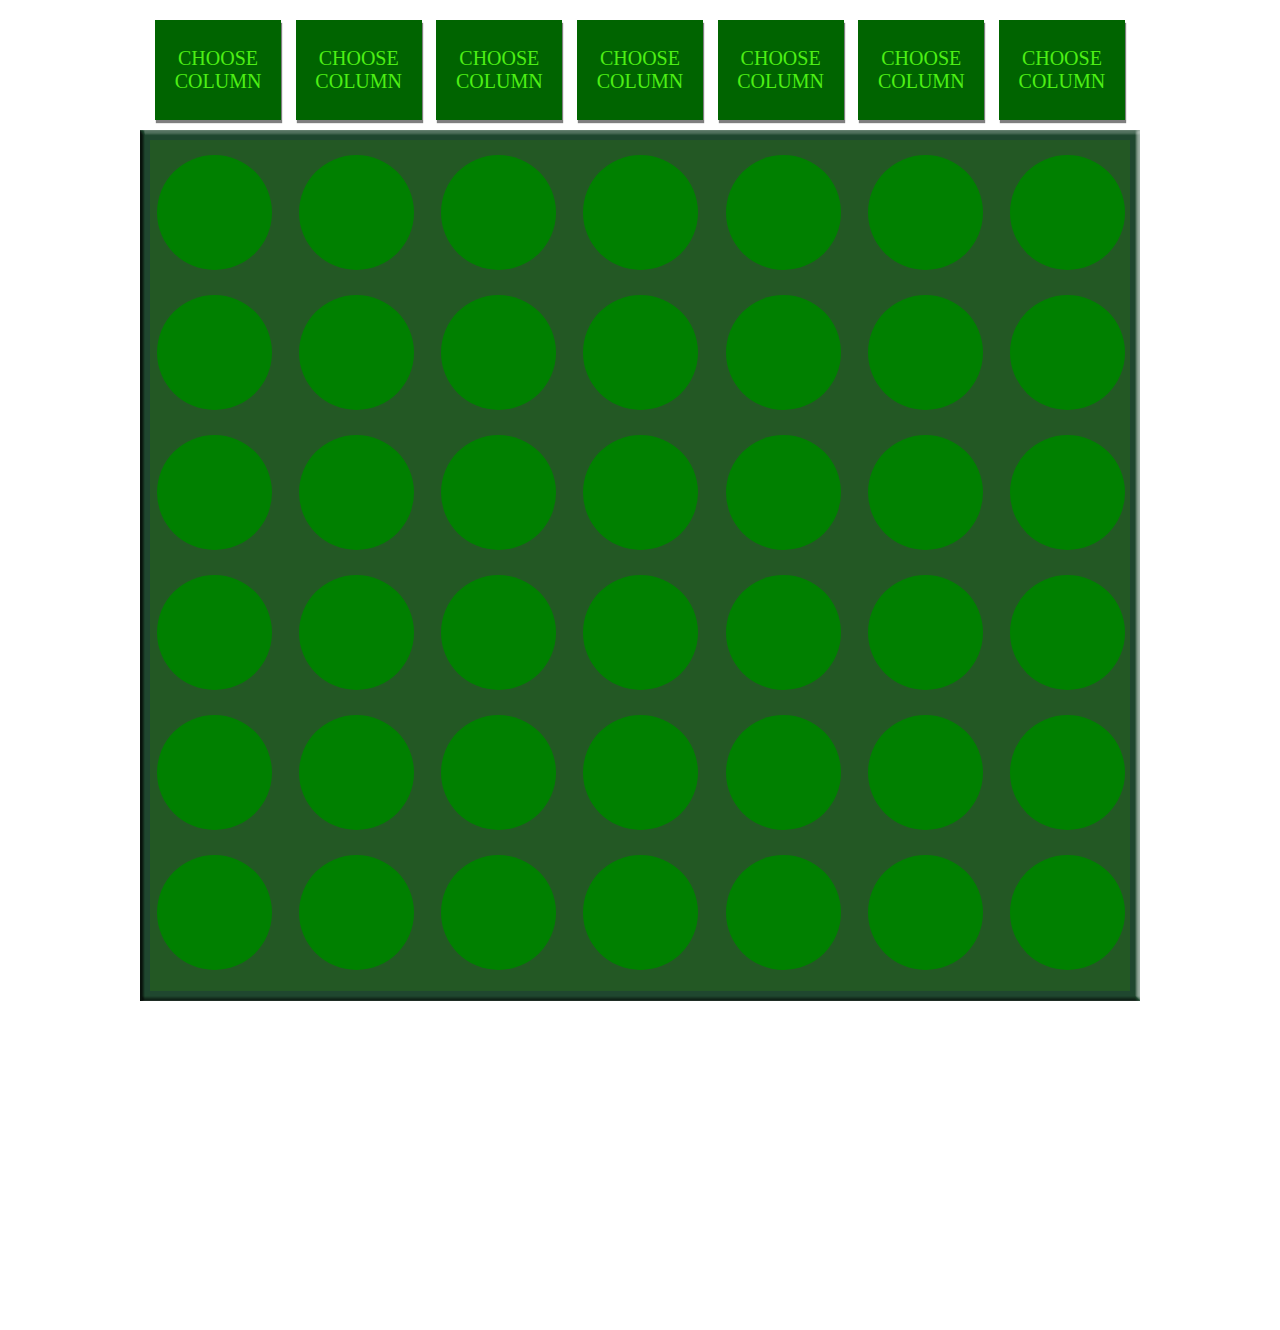
==== 4INLINE/index.html @ 5eb6bcba "The first working version" ====
<!doctype html>
<html>
	<head>
		<meta charset="utf-8">
		<meta name="viewport" content="width=device-width, initial-scale=1">
		<title>Hello world</title>
        <link rel="stylesheet" href="style.css">
	</head>
	<body>
		<script src="4inline_v0_1.js">
		</script>
        <h1 id="final_text" class="text"></h1>
	   <div class="buttons">
            <button class="button" type="button" value="1" onclick="user_button(this)">Choose column</button>
            <button class="button" type="button" value="2" onclick="user_button(this)">Choose column</button>
            <button class="button" type="button" value="3" onclick="user_button(this)">Choose column</button>
            <button class="button" type="button" value="4" onclick="user_button(this)">Choose column</button>
            <button class="button" type="button" value="5" onclick="user_button(this)">Choose column</button>
            <button class="button" type="button" value="6" onclick="user_button(this)">Choose column</button>
            <button class="button" type="button" value="7" onclick="user_button(this)">Choose column</button>
        </div>
        

        <div class="table">

            <div class="table_line" id="1_line">  
                <div class="circle" id="1_line_1coin" value="green">
                </div>
                <div class="circle" id="1_line_2coin" value="green">
                </div>
                <div class="circle" id="1_line_3coin" value="green">
                </div>
                <div class="circle" id="1_line_4coin" value="green">
                </div>
                <div class="circle" id="1_line_5coin" value="green">
                </div>
                <div class="circle" id="1_line_6coin" value="green">
                </div>
                <div class="circle" id="1_line_7coin" value="green">
                </div>
            </div>
            

            <div class="table_line" id="2_line">  
                <div class="circle" id="2_line_1coin" value="green">
                </div>
                <div class="circle" id="2_line_2coin" value="green">
                </div>
                <div class="circle" id="2_line_3coin" value="green">
                </div>
                <div class="circle" id="2_line_4coin" value="green">
                </div>
                <div class="circle" id="2_line_5coin" value="green">
                </div>
                <div class="circle" id="2_line_6coin" value="green">
                </div>
                <div class="circle" id="2_line_7coin" value="green">
                </div>
            </div>
            
            <div class="table_line" id="3_line">  
                <div class="circle" id="3_line_1coin" value="green">
                </div>
                <div class="circle" id="3_line_2coin" value="green">
                </div>
                <div class="circle" id="3_line_3coin" value="green">
                </div>
                <div class="circle" id="3_line_4coin" value="green">
                </div>
                <div class="circle" id="3_line_5coin" value="green">
                </div>
                <div class="circle" id="3_line_6coin" value="green">
                </div>
                <div class="circle" id="3_line_7coin" value="green">
                </div>
            </div>
            
            <div class="table_line" id="4_line">  
                <div class="circle" id="4_line_1coin" value="green">
                </div>
                <div class="circle" id="4_line_2coin" value="green">
                </div>
                <div class="circle" id="4_line_3coin" value="green">
                </div>
                <div class="circle" id="4_line_4coin" value="green">
                </div>
                <div class="circle" id="4_line_5coin" value="green">
                </div>
                <div class="circle" id="4_line_6coin" value="green">
                </div>
                <div class="circle" id="4_line_7coin" value="green">
                </div>
            </div>
        
            <div class="table_line" id="5_line"> 
                <div class="circle" id="5_line_1coin" value="green">
                </div>
                <div class="circle" id="5_line_2coin" value="green">
                </div>
                <div class="circle" id="5_line_3coin" value="green">
                </div>
                <div class="circle" id="5_line_4coin" value="green">
                </div>
                <div class="circle" id="5_line_5coin" value="green">
                </div>
                <div class="circle" id="5_line_6coin" value="green">
                </div>
                <div class="circle" id="5_line_7coin" value="green">
                </div>

            </div>
            
            <div class="table_line" id="6_line">  
                <div class="circle" id="6_line_1coin" value="green">
                </div>
                <div class="circle" id="6_line_2coin" value="green">
                </div>
                <div class="circle" id="6_line_3coin" value="green">
                </div>
                <div class="circle" id="6_line_4coin" value="green">
                </div>
                <div class="circle" id="6_line_5coin" value="green">
                </div>
                <div class="circle" id="6_line_6coin" value="green">
                </div>
                <div class="circle" id="6_line_7coin" value="green">
                </div>
            </div>


        </div>  <!--- /table --->

	</body>
</html>
---- 4INLINE/style.css ----
*{padding: 0;margin: 0;border: 0;}
*,*:before,*:after{-moz-box-sizing: border-box;-webkit-box-sizing: border-box;box-sizing: border-box;}
:focus,:active{outline: none;}
a:focus,a:active{outline: none;}
nav,footer,header,aside{display: block;}
html,body{height:100%;width:100%;font-size:100%;line-height:1;font-size:14px;-ms-text-size-adjust:100%;-moz-text-size-adjust:100%;-webkit-text-size-adjust:100%;}
input,button,textarea{font-family:inherit;}
input::-ms-clear{display: none;}
button{cursor: pointer;}
button::-moz-focus-inner {padding:0;border:0;}
a,a:visited{text-decoration: none;}
a:hover{text-decoration: none;}
ul li{list-style: none;}
img{vertical-align: top;}
h1,h2,h3,h4,h5,h6{font-size:inherit;font-weight: inherit;}
/*--------------------*/
body{
	padding-top: 20px;
}
.table{
	background: url('img/table.png') 0 0 no-repeat scroll;
	background-repeat: no-repeat;
	width: 1000px;
	height: 1200px;
	margin:0 auto;
	margin-top: 10px;

}

.table_line img{
	width: 12%;
	margin-right: 22px;

}
.table_line{
	display: flex;
	justify-content: space-between;
	padding-left:17px;
	padding-top: 25px;
	padding-right: 15px;
}

.buttons{
	display: flex;
	justify-content: space-between;
	width: 1000px;
	height: 100px;
	margin:0 auto;
	padding: 0 15px;
}
.button{
	width: 13%;
	box-shadow: 1px 3px 1px rgba(0,0,0,0.5);
	background-color: darkgreen;
	color: #4DEF15;
	text-transform: uppercase;
	font-size: 20px;

}
.button:hover{
	width: 13%;
	color: #56A63D;

}
.circle{
	width: 115px;
	height:115px;
	background-color: green;
	border-radius: 50%;
}
.circle_red{
	width: 115px;
	height:115px;
	background:url('img/coins_red.png');
	background-size: cover; 
}
.circle_blue{
	width: 115px;
	height:115px;
	background:url('img/coins_blue.png');
	background-size: cover;	
}
.text{
	font-size: 70px;
	text-align: center;
	color: green;
}
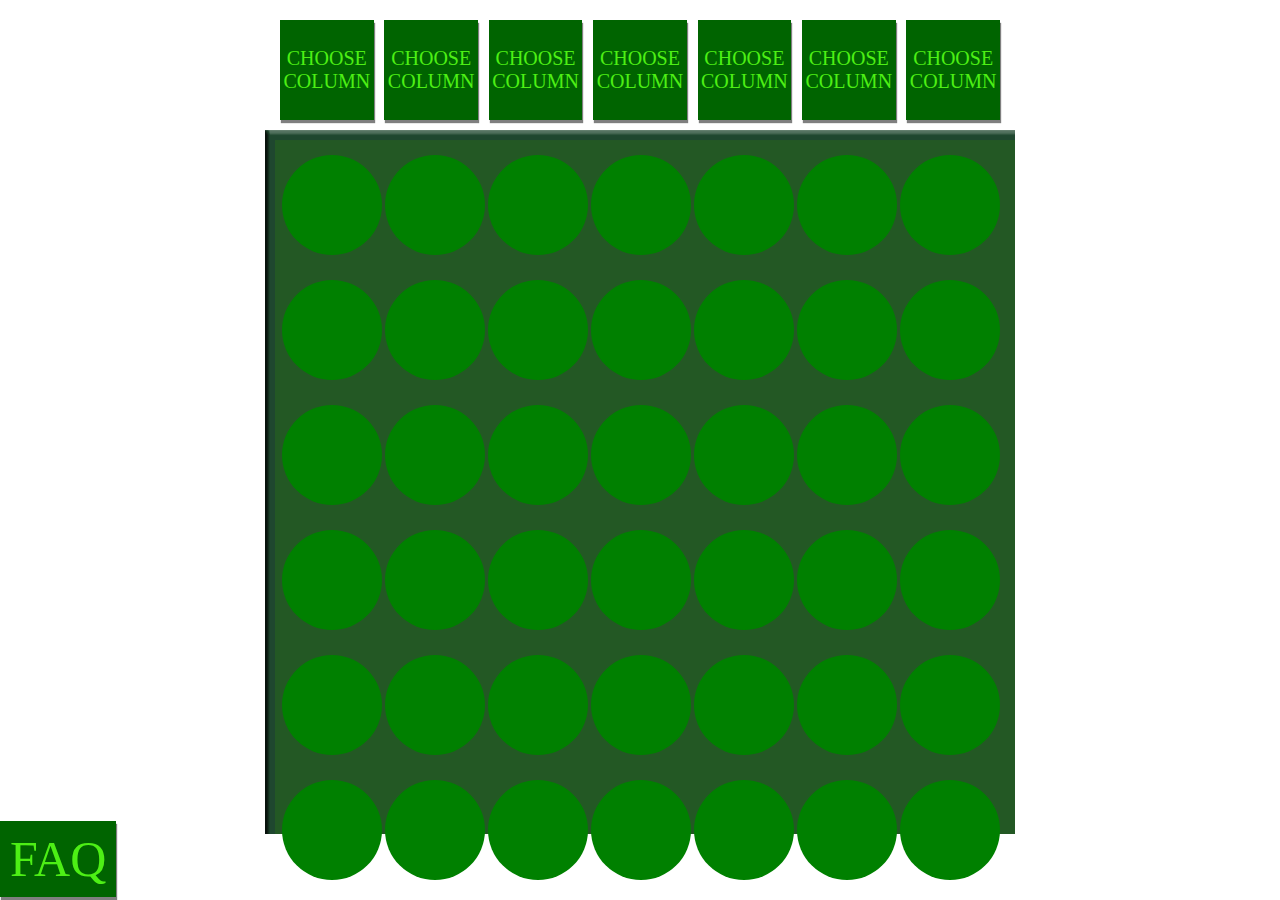
==== commit 8470408a: "+FAQ and dimensions" ====
--- a/4INLINE/index.html
+++ b/4INLINE/index.html
@@ -129,6 +129,6 @@
 
 
         </div>  <!--- /table --->
-
+        <a class="FAQ" href="FAQ.html" target="blank">FAQ</a>
 	</body>
 </html>--- a/4INLINE/style.css
+++ b/4INLINE/style.css
@@ -20,18 +20,14 @@
 .table{
 	background: url('img/table.png') 0 0 no-repeat scroll;
 	background-repeat: no-repeat;
-	width: 1000px;
-	height: 1200px;
+	width: 45%;
+	height: 80%;
 	margin:0 auto;
 	margin-top: 10px;
+	min-width: 750px;
 
 }
 
-.table_line img{
-	width: 12%;
-	margin-right: 22px;
-
-}
 .table_line{
 	display: flex;
 	justify-content: space-between;
@@ -43,10 +39,11 @@
 .buttons{
 	display: flex;
 	justify-content: space-between;
-	width: 1000px;
+	width: 45%;
 	height: 100px;
 	margin:0 auto;
 	padding: 0 15px;
+	min-width: 750px;
 }
 .button{
 	width: 13%;
@@ -63,20 +60,20 @@
 
 }
 .circle{
-	width: 115px;
-	height:115px;
+	width: 100px;
+	height:100px;
 	background-color: green;
 	border-radius: 50%;
 }
 .circle_red{
-	width: 115px;
-	height:115px;
+	width: 100px;
+	height:100px;
 	background:url('img/coins_red.png');
 	background-size: cover; 
 }
 .circle_blue{
-	width: 115px;
-	height:115px;
+	width: 100px;
+	height:100px;
 	background:url('img/coins_blue.png');
 	background-size: cover;	
 }
@@ -84,4 +81,15 @@
 	font-size: 70px;
 	text-align: center;
 	color: green;
+}
+.FAQ{
+	font-size: 50px;
+	color: #4DEF15;
+	background-color: darkgreen;
+	width: 130px;
+	box-shadow: 1px 3px 1px rgba(0,0,0,0.5);
+	padding:10px;
+}
+.FAQ:hover{
+	color: #56A63D;
 }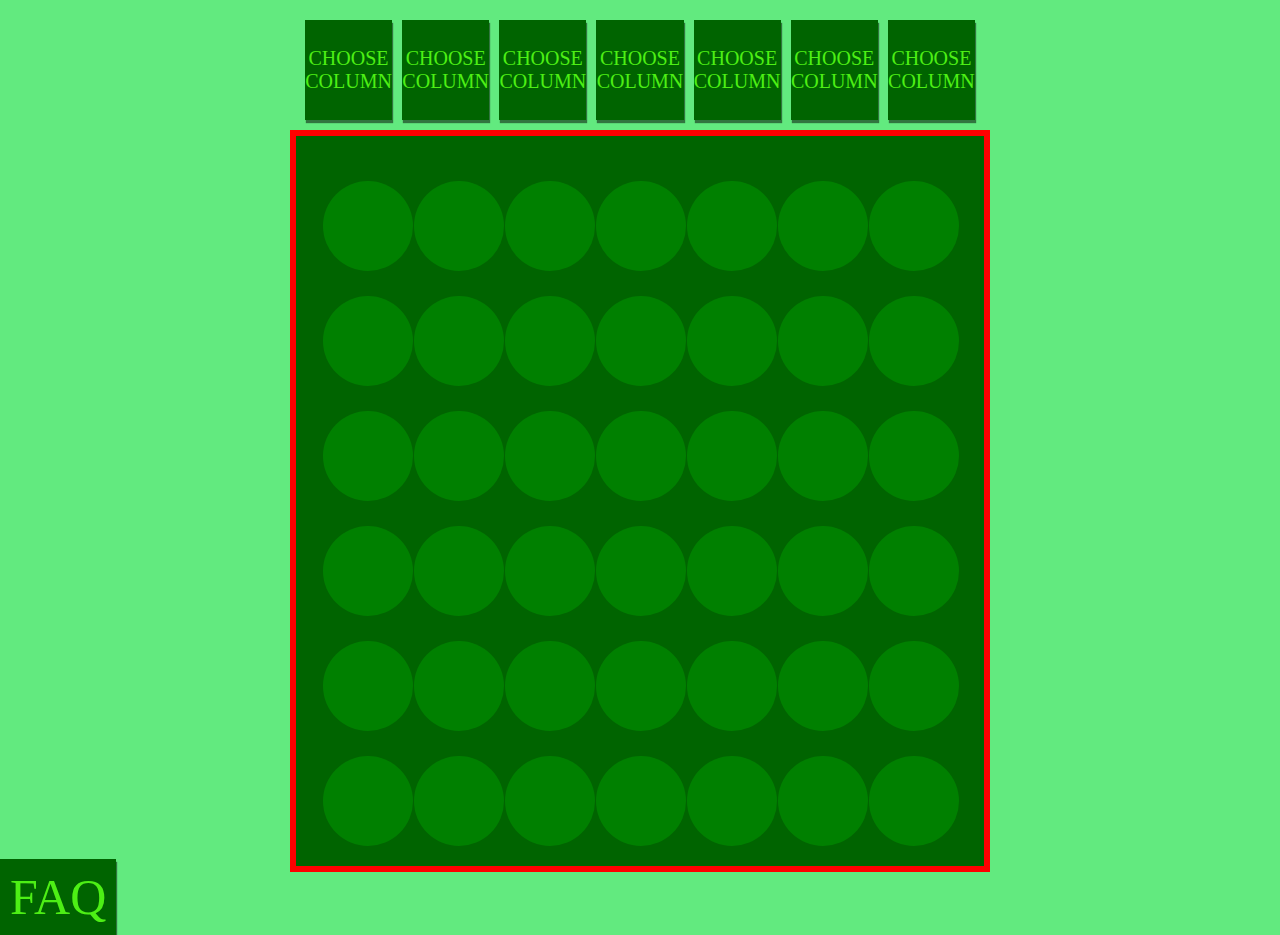
==== commit 6bc6e274: "BigCodeUpdate" ====
--- a/4INLINE/index.html
+++ b/4INLINE/index.html
@@ -7,21 +7,20 @@
         <link rel="stylesheet" href="style.css">
 	</head>
 	<body>
-		<script src="4inline_v0_1.js">
-		</script>
+	<script src="4inline_v0_2.js">
+	</script>
         <h1 id="final_text" class="text"></h1>
 	   <div class="buttons">
-            <button class="button" type="button" value="1" onclick="user_button(this)">Choose column</button>
-            <button class="button" type="button" value="2" onclick="user_button(this)">Choose column</button>
-            <button class="button" type="button" value="3" onclick="user_button(this)">Choose column</button>
-            <button class="button" type="button" value="4" onclick="user_button(this)">Choose column</button>
-            <button class="button" type="button" value="5" onclick="user_button(this)">Choose column</button>
-            <button class="button" type="button" value="6" onclick="user_button(this)">Choose column</button>
-            <button class="button" type="button" value="7" onclick="user_button(this)">Choose column</button>
+            <button class="button" type="button" value="1" onclick="clickOnButton(this)">Choose column</button>
+            <button class="button" type="button" value="2" onclick="clickOnButton(this)">Choose column</button>
+            <button class="button" type="button" value="3" onclick="clickOnButton(this)">Choose column</button>
+            <button class="button" type="button" value="4" onclick="clickOnButton(this)">Choose column</button>
+            <button class="button" type="button" value="5" onclick="clickOnButton(this)">Choose column</button>
+            <button class="button" type="button" value="6" onclick="clickOnButton(this)">Choose column</button>
+            <button class="button" type="button" value="7" onclick="clickOnButton(this)">Choose column</button>
         </div>
         
-
-        <div class="table">
+        <div class="table" id="table">
 
             <div class="table_line" id="1_line">  
                 <div class="circle" id="1_line_1coin" value="green">
--- a/4INLINE/style.css
+++ b/4INLINE/style.css
@@ -16,16 +16,20 @@
 /*--------------------*/
 body{
 	padding-top: 20px;
+	background-color: #62EA7F;
 }
 .table{
-	background: url('img/table.png') 0 0 no-repeat scroll;
+	padding:20px 10px;
+	background:darkgreen;
 	background-repeat: no-repeat;
 	width: 45%;
-	height: 80%;
+	height: auto;
 	margin:0 auto;
 	margin-top: 10px;
-	min-width: 750px;
-
+	min-width: 700px;
+	border-style:solid;
+	border-color:red;
+	border-width: 6px;
 }
 
 .table_line{
@@ -43,7 +47,7 @@
 	height: 100px;
 	margin:0 auto;
 	padding: 0 15px;
-	min-width: 750px;
+	min-width: 700px;
 }
 .button{
 	width: 13%;
@@ -60,27 +64,27 @@
 
 }
 .circle{
-	width: 100px;
-	height:100px;
+	width: 90px;
+	height:90px;
 	background-color: green;
 	border-radius: 50%;
 }
 .circle_red{
-	width: 100px;
-	height:100px;
+	width: 90px;
+	height:90px;
 	background:url('img/coins_red.png');
 	background-size: cover; 
 }
 .circle_blue{
-	width: 100px;
-	height:100px;
+	width: 90px;
+	height:90px;
 	background:url('img/coins_blue.png');
 	background-size: cover;	
 }
 .text{
 	font-size: 70px;
 	text-align: center;
-	color: green;
+	color: #094F18;
 }
 .FAQ{
 	font-size: 50px;
@@ -92,4 +96,21 @@
 }
 .FAQ:hover{
 	color: #56A63D;
+}
+@media (max-height: 890px){
+	.table{
+	height: 510px;
+	}
+	.circle{
+		width: 55px;
+		height:55px;
+	}
+	.circle_red{
+		width: 55px;
+		height:55px;
+	}
+	.circle_blue{
+		width: 55px;
+		height:55px;
+	}
 }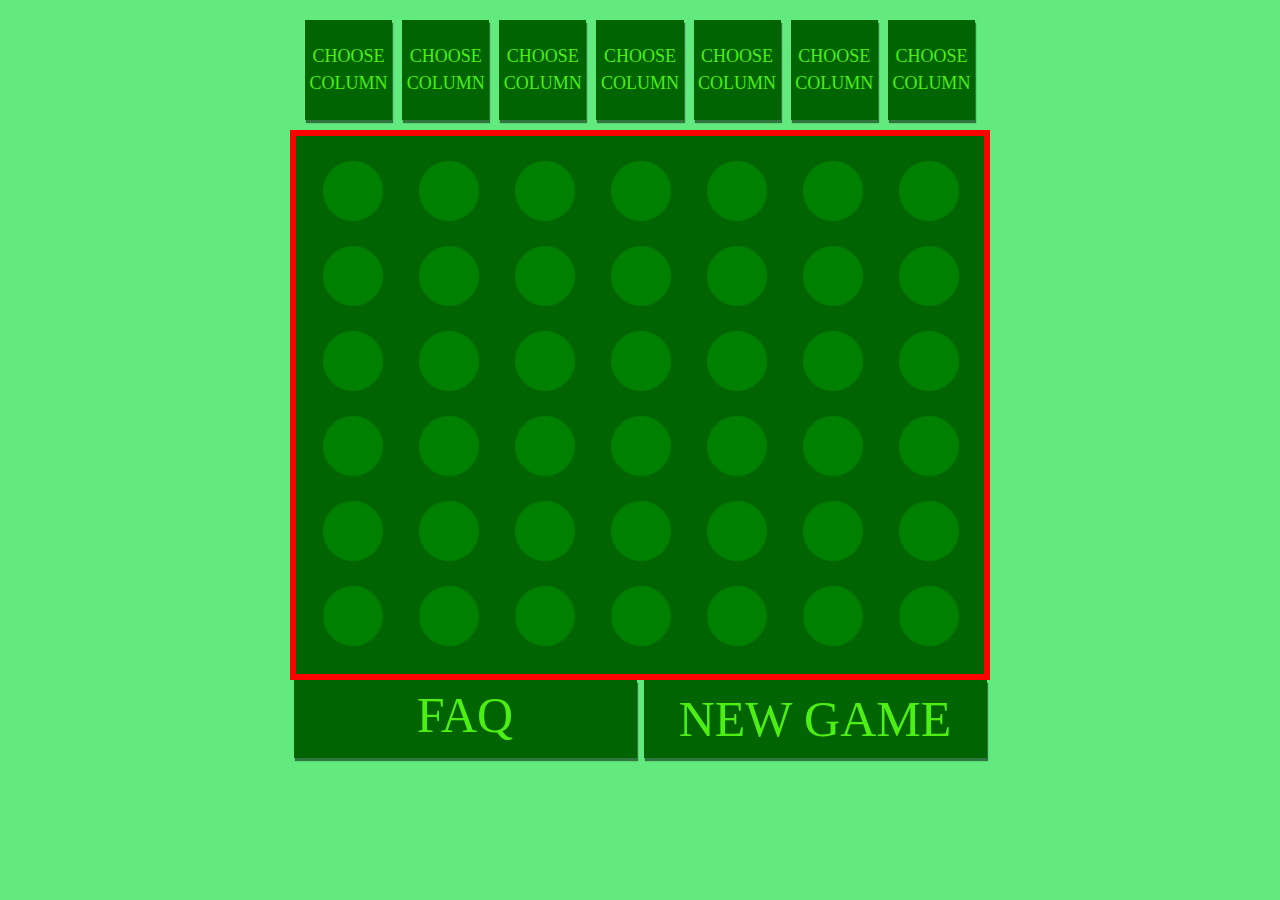
==== commit 6e9f62cd: "Version 1.0" ====
--- a/4INLINE/index.html
+++ b/4INLINE/index.html
@@ -7,127 +7,130 @@
         <link rel="stylesheet" href="style.css">
 	</head>
 	<body>
-	<script src="4inline_v0_2.js">
+	<script src="4inline_v1_0.js">
 	</script>
+    <div class="middle">
         <h1 id="final_text" class="text"></h1>
-	   <div class="buttons">
-            <button class="button" type="button" value="1" onclick="clickOnButton(this)">Choose column</button>
-            <button class="button" type="button" value="2" onclick="clickOnButton(this)">Choose column</button>
-            <button class="button" type="button" value="3" onclick="clickOnButton(this)">Choose column</button>
-            <button class="button" type="button" value="4" onclick="clickOnButton(this)">Choose column</button>
-            <button class="button" type="button" value="5" onclick="clickOnButton(this)">Choose column</button>
-            <button class="button" type="button" value="6" onclick="clickOnButton(this)">Choose column</button>
-            <button class="button" type="button" value="7" onclick="clickOnButton(this)">Choose column</button>
+        <div class="buttons" id="buttons">
+            <button id="button1" class="button" type="button" value="1" onclick="clickOnButton(this)">Choose column</button>
+            <button id="button2" class="button" type="button" value="2" onclick="clickOnButton(this)">Choose column</button>
+            <button id="button3" class="button" type="button" value="3" onclick="clickOnButton(this)">Choose column</button>
+            <button id="button4" class="button" type="button" value="4" onclick="clickOnButton(this)">Choose column</button>
+            <button id="button5" class="button" type="button" value="5" onclick="clickOnButton(this)">Choose column</button>
+            <button id="button6" class="button" type="button" value="6" onclick="clickOnButton(this)">Choose column</button>
+            <button id="button7" class="button" type="button" value="7" onclick="clickOnButton(this)">Choose column</button>
         </div>
         
         <div class="table" id="table">
 
-            <div class="table_line" id="1_line">  
-                <div class="circle" id="1_line_1coin" value="green">
+            <div class="table_line" id="1Line">  
+                <div class="circle" id="1Line1Cell" value="green">
                 </div>
-                <div class="circle" id="1_line_2coin" value="green">
+                <div class="circle" id="1Line2Cell" value="green">
                 </div>
-                <div class="circle" id="1_line_3coin" value="green">
+                <div class="circle" id="1Line3Cell" value="green">
                 </div>
-                <div class="circle" id="1_line_4coin" value="green">
+                <div class="circle" id="1Line4Cell" value="green">
                 </div>
-                <div class="circle" id="1_line_5coin" value="green">
+                <div class="circle" id="1Line5Cell" value="green">
                 </div>
-                <div class="circle" id="1_line_6coin" value="green">
+                <div class="circle" id="1Line6Cell" value="green">
                 </div>
-                <div class="circle" id="1_line_7coin" value="green">
+                <div class="circle" id="1Line7Cell" value="green">
                 </div>
             </div>
             
 
-            <div class="table_line" id="2_line">  
-                <div class="circle" id="2_line_1coin" value="green">
+            <div class="table_line" id="2Line">  
+                <div class="circle" id="2Line1Cell" value="green">
                 </div>
-                <div class="circle" id="2_line_2coin" value="green">
+                <div class="circle" id="2Line2Cell" value="green">
                 </div>
-                <div class="circle" id="2_line_3coin" value="green">
+                <div class="circle" id="2Line3Cell" value="green">
                 </div>
-                <div class="circle" id="2_line_4coin" value="green">
+                <div class="circle" id="2Line4Cell" value="green">
                 </div>
-                <div class="circle" id="2_line_5coin" value="green">
+                <div class="circle" id="2Line5Cell" value="green">
                 </div>
-                <div class="circle" id="2_line_6coin" value="green">
+                <div class="circle" id="2Line6Cell" value="green">
                 </div>
-                <div class="circle" id="2_line_7coin" value="green">
+                <div class="circle" id="2Line7Cell" value="green">
                 </div>
             </div>
             
-            <div class="table_line" id="3_line">  
-                <div class="circle" id="3_line_1coin" value="green">
+            <div class="table_line" id="3Line">  
+                <div class="circle" id="3Line1Cell" value="green">
                 </div>
-                <div class="circle" id="3_line_2coin" value="green">
+                <div class="circle" id="3Line2Cell" value="green">
                 </div>
-                <div class="circle" id="3_line_3coin" value="green">
+                <div class="circle" id="3Line3Cell" value="green">
                 </div>
-                <div class="circle" id="3_line_4coin" value="green">
+                <div class="circle" id="3Line4Cell" value="green">
                 </div>
-                <div class="circle" id="3_line_5coin" value="green">
+                <div class="circle" id="3Line5Cell" value="green">
                 </div>
-                <div class="circle" id="3_line_6coin" value="green">
+                <div class="circle" id="3Line6Cell" value="green">
                 </div>
-                <div class="circle" id="3_line_7coin" value="green">
+                <div class="circle" id="3Line7Cell" value="green">
                 </div>
             </div>
             
-            <div class="table_line" id="4_line">  
-                <div class="circle" id="4_line_1coin" value="green">
+            <div class="table_line" id="4Line">  
+                <div class="circle" id="4Line1Cell" value="green">
                 </div>
-                <div class="circle" id="4_line_2coin" value="green">
+                <div class="circle" id="4Line2Cell" value="green">
                 </div>
-                <div class="circle" id="4_line_3coin" value="green">
+                <div class="circle" id="4Line3Cell" value="green">
                 </div>
-                <div class="circle" id="4_line_4coin" value="green">
+                <div class="circle" id="4Line4Cell" value="green">
                 </div>
-                <div class="circle" id="4_line_5coin" value="green">
+                <div class="circle" id="4Line5Cell" value="green">
                 </div>
-                <div class="circle" id="4_line_6coin" value="green">
+                <div class="circle" id="4Line6Cell" value="green">
                 </div>
-                <div class="circle" id="4_line_7coin" value="green">
+                <div class="circle" id="4Line7Cell" value="green">
                 </div>
             </div>
         
-            <div class="table_line" id="5_line"> 
-                <div class="circle" id="5_line_1coin" value="green">
+            <div class="table_line" id="5Line"> 
+                <div class="circle" id="5Line1Cell" value="green">
                 </div>
-                <div class="circle" id="5_line_2coin" value="green">
+                <div class="circle" id="5Line2Cell" value="green">
                 </div>
-                <div class="circle" id="5_line_3coin" value="green">
+                <div class="circle" id="5Line3Cell" value="green">
                 </div>
-                <div class="circle" id="5_line_4coin" value="green">
+                <div class="circle" id="5Line4Cell" value="green">
                 </div>
-                <div class="circle" id="5_line_5coin" value="green">
+                <div class="circle" id="5Line5Cell" value="green">
                 </div>
-                <div class="circle" id="5_line_6coin" value="green">
+                <div class="circle" id="5Line6Cell" value="green">
                 </div>
-                <div class="circle" id="5_line_7coin" value="green">
+                <div class="circle" id="5Line7Cell" value="green">
                 </div>
 
             </div>
             
-            <div class="table_line" id="6_line">  
-                <div class="circle" id="6_line_1coin" value="green">
+            <div class="table_line" id="6Line">  
+                <div class="circle" id="6Line1Cell" value="green">
                 </div>
-                <div class="circle" id="6_line_2coin" value="green">
+                <div class="circle" id="6Line2Cell" value="green">
                 </div>
-                <div class="circle" id="6_line_3coin" value="green">
+                <div class="circle" id="6Line3Cell" value="green">
                 </div>
-                <div class="circle" id="6_line_4coin" value="green">
+                <div class="circle" id="6Line4Cell" value="green">
                 </div>
-                <div class="circle" id="6_line_5coin" value="green">
+                <div class="circle" id="6Line5Cell" value="green">
                 </div>
-                <div class="circle" id="6_line_6coin" value="green">
+                <div class="circle" id="6Line6Cell" value="green">
                 </div>
-                <div class="circle" id="6_line_7coin" value="green">
+                <div class="circle" id="6Line7Cell" value="green">
                 </div>
             </div>
-
-
         </div>  <!--- /table --->
-        <a class="FAQ" href="FAQ.html" target="blank">FAQ</a>
+        <div class="additionalButton">
+            <div class="FAQButton"><a class="FAQ" href="FAQ.html" target="blank">FAQ</a></div>
+            <div class="resetButton"><button class="reset" onclick="reset()">NEW GAME</button></div>
+        </div>
+    </div>
 	</body>
 </html>--- a/4INLINE/style.css
+++ b/4INLINE/style.css
@@ -18,18 +18,21 @@
 	padding-top: 20px;
 	background-color: #62EA7F;
 }
+.middle{
+	width: 700px;
+	margin: 0 auto;
+}
 .table{
 	padding:20px 10px;
 	background:darkgreen;
 	background-repeat: no-repeat;
-	width: 45%;
-	height: auto;
 	margin:0 auto;
 	margin-top: 10px;
-	min-width: 700px;
 	border-style:solid;
 	border-color:red;
 	border-width: 6px;
+	height: 700px;
+	width: 100%;
 }
 
 .table_line{
@@ -43,11 +46,9 @@
 .buttons{
 	display: flex;
 	justify-content: space-between;
-	width: 45%;
 	height: 100px;
 	margin:0 auto;
 	padding: 0 15px;
-	min-width: 700px;
 }
 .button{
 	width: 13%;
@@ -56,7 +57,7 @@
 	color: #4DEF15;
 	text-transform: uppercase;
 	font-size: 20px;
-
+	line-height: 1.5;
 }
 .button:hover{
 	width: 13%;
@@ -64,20 +65,20 @@
 
 }
 .circle{
-	width: 90px;
-	height:90px;
+	width: 80px;
+	height:80px;
 	background-color: green;
 	border-radius: 50%;
 }
 .circle_red{
-	width: 90px;
-	height:90px;
+	width: 80px;
+	height:80px;
 	background:url('img/coins_red.png');
 	background-size: cover; 
 }
 .circle_blue{
-	width: 90px;
-	height:90px;
+	width: 80px;
+	height:80px;
 	background:url('img/coins_blue.png');
 	background-size: cover;	
 }
@@ -86,31 +87,106 @@
 	text-align: center;
 	color: #094F18;
 }
-.FAQ{
-	font-size: 50px;
-	color: #4DEF15;
+.additionalButton{
+	width: 100%;
+	margin: 0 auto;
+	display: flex;
+}
+.FAQButton{
+	text-align: center;
+	margin: 0 auto;
 	background-color: darkgreen;
-	width: 130px;
+	width: 49%;
 	box-shadow: 1px 3px 1px rgba(0,0,0,0.5);
 	padding:10px;
+}
+.FAQ{
+	width: 100%;
+	color: #4DEF15;
+	font-size: 50px;
 }
 .FAQ:hover{
 	color: #56A63D;
 }
-@media (max-height: 890px){
+.resetButton{
+	margin: 0 auto;
+	background-color: darkgreen;
+	width: 49%;
+	box-shadow: 1px 3px 1px rgba(0,0,0,0.5);
+	padding:10px;
+}
+.reset{
+	width: 100%;
+	color: #4DEF15;
+	font-size: 50px;
+	background-color: darkgreen;
+}
+@media (max-height: 900px){
+	.text{
+		font-size: 48px;
+	}
+	.middle{
+		height: 600px;
+	}
 	.table{
-	height: 510px;
+		padding-top: 0px;
+		height: 550px;
 	}
 	.circle{
-		width: 55px;
-		height:55px;
+		width: 60px;
+		height:60px;
 	}
 	.circle_red{
-		width: 55px;
-		height:55px;
+		width: 60px;
+		height:60px;
 	}
 	.circle_blue{
-		width: 55px;
-		height:55px;
+		width: 60px;
+		height:60px;
+	}
+	.button{
+		font-size: 18px;
+		line-height: 1.5;
+	}
+}
+@media(max-height: 715px){
+	.text{
+		font-size: 40px;
+	}
+	.middle{
+		height: 500px;
+		width: 550px;
+	}
+	.table{
+		padding-top: 0px;
+		height: 450px;
+	}
+	.circle{
+		width: 44px;
+		height:44px;
+	}
+	.circle_red{
+		width: 44px;
+		height:44px;
+	}
+	.circle_blue{
+		width: 44px;
+		height:44px;
+	}
+	.button{
+		font-size: 14px;
+		line-height: 1.5;
+	}
+	.FAQButton{
+		height: 50px;
+	}
+	.FAQ{
+		font-size: 30px;
+	}
+	.resetButton{
+		height: 50px;
+	}
+	.reset{
+		font-size: 30px;
 	}
 }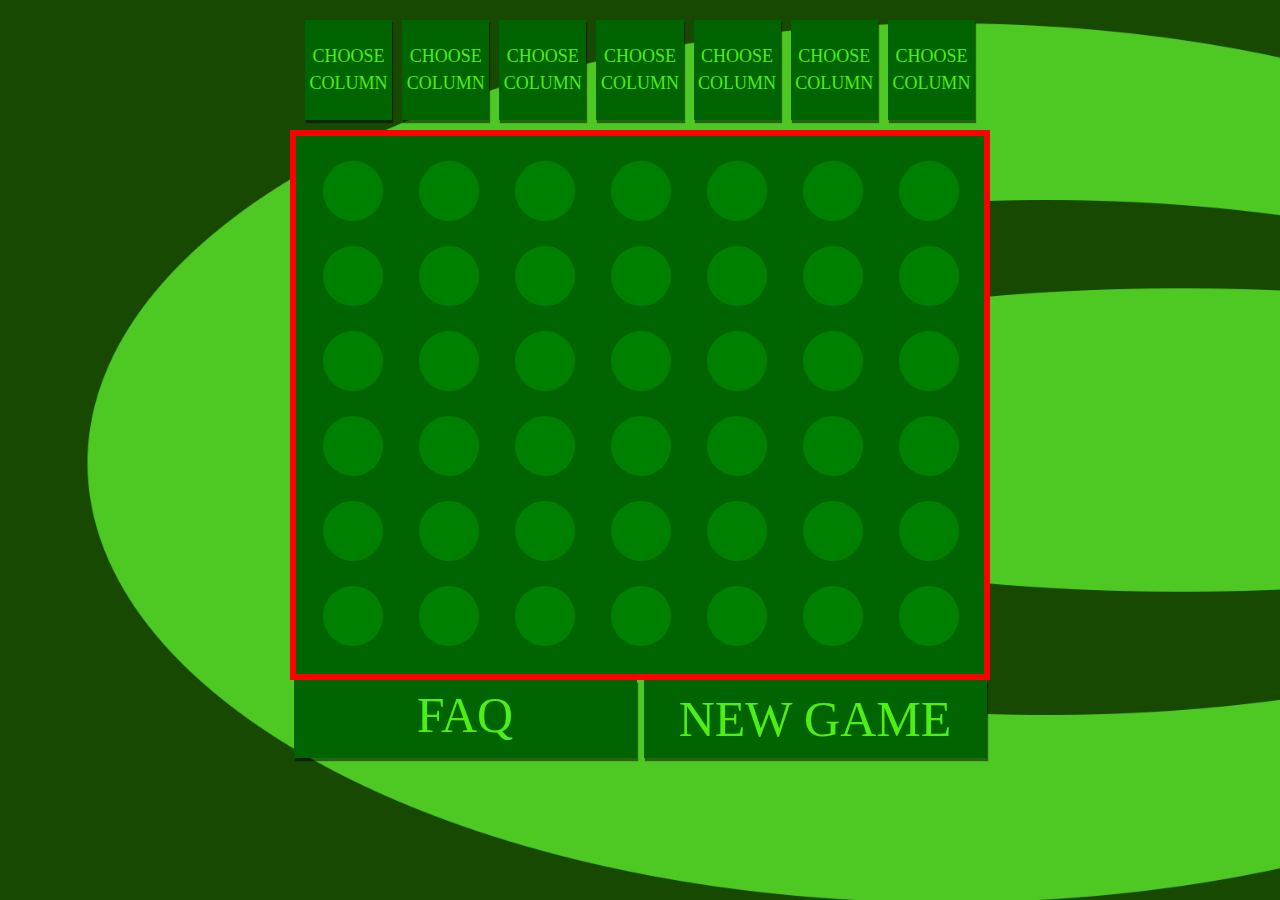
==== commit 0ba392d7: "update" ====
--- a/4INLINE/index.html
+++ b/4INLINE/index.html
@@ -12,7 +12,7 @@
     <div class="middle">
         <h1 id="final_text" class="text"></h1>
         <div class="buttons" id="buttons">
-            <button id="button1" class="button" type="button" value="1" onclick="clickOnButton(this)">Choose column</button>
+            <button id="button1" class="button" type="button" value="1" onclick="clickOnButton(this)"><div class="ok">Choose column</div></button>
             <button id="button2" class="button" type="button" value="2" onclick="clickOnButton(this)">Choose column</button>
             <button id="button3" class="button" type="button" value="3" onclick="clickOnButton(this)">Choose column</button>
             <button id="button4" class="button" type="button" value="4" onclick="clickOnButton(this)">Choose column</button>
--- a/4INLINE/style.css
+++ b/4INLINE/style.css
@@ -16,7 +16,8 @@
 /*--------------------*/
 body{
 	padding-top: 20px;
-	background-color: #62EA7F;
+	background-image: url(img/fon.png);
+	background-size: cover;
 }
 .middle{
 	width: 700px;
@@ -86,6 +87,12 @@
 	font-size: 70px;
 	text-align: center;
 	color: #094F18;
+}
+.text_red{
+	color: #ff0000;
+}
+.text_blue{
+	color: #0084ff;
 }
 .additionalButton{
 	width: 100%;
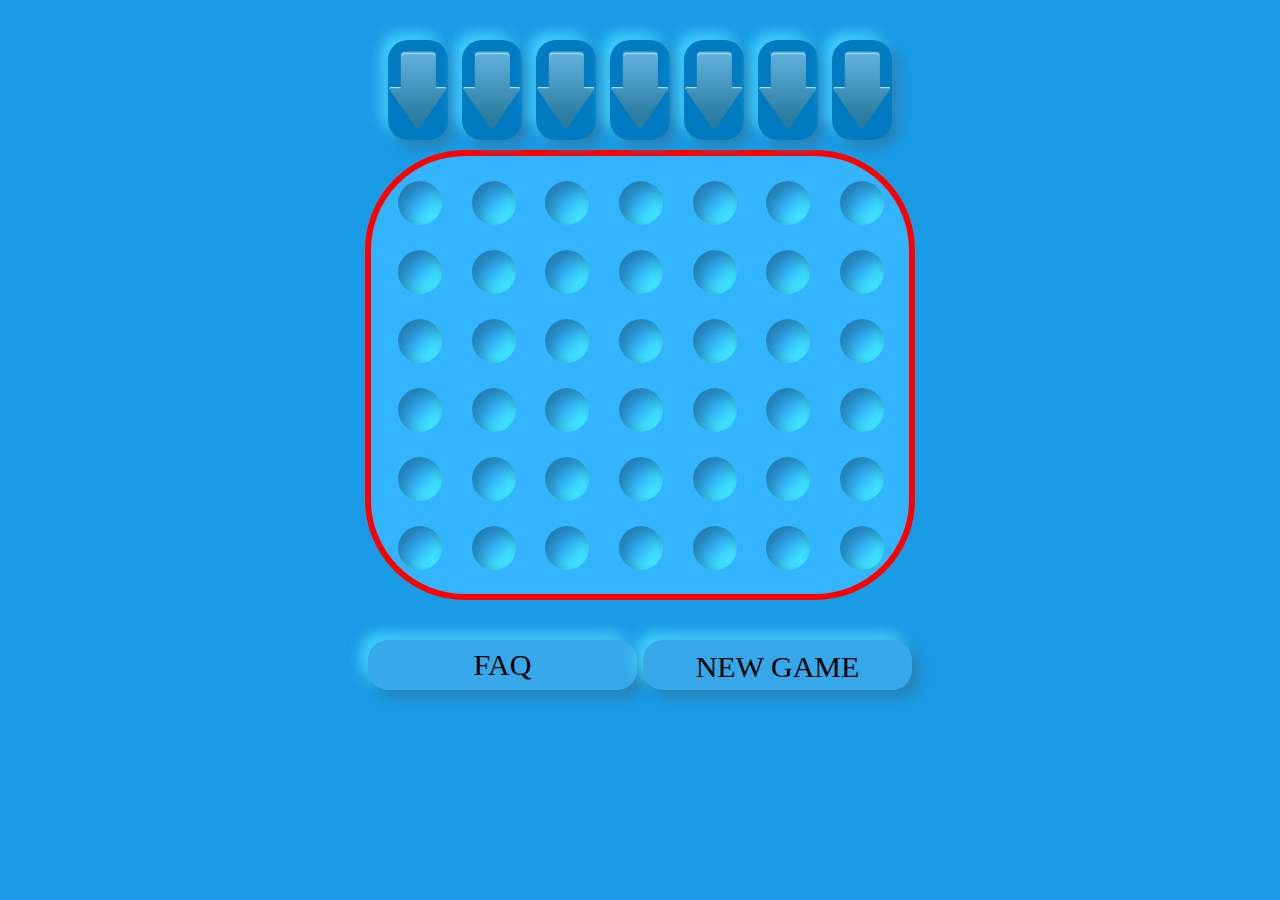
==== commit d55cde67: "Update" ====
--- a/4INLINE/index.html
+++ b/4INLINE/index.html
@@ -12,13 +12,13 @@
     <div class="middle">
         <h1 id="final_text" class="text"></h1>
         <div class="buttons" id="buttons">
-            <button id="button1" class="button" type="button" value="1" onclick="clickOnButton(this)"><div class="ok">Choose column</div></button>
-            <button id="button2" class="button" type="button" value="2" onclick="clickOnButton(this)">Choose column</button>
-            <button id="button3" class="button" type="button" value="3" onclick="clickOnButton(this)">Choose column</button>
-            <button id="button4" class="button" type="button" value="4" onclick="clickOnButton(this)">Choose column</button>
-            <button id="button5" class="button" type="button" value="5" onclick="clickOnButton(this)">Choose column</button>
-            <button id="button6" class="button" type="button" value="6" onclick="clickOnButton(this)">Choose column</button>
-            <button id="button7" class="button" type="button" value="7" onclick="clickOnButton(this)">Choose column</button>
+            <button id="button1" class="button" type="button" value="1" onclick="clickOnButton(this)"><div class="ok"></div></button>
+            <button id="button2" class="button" type="button" value="2" onclick="clickOnButton(this)"></button>
+            <button id="button3" class="button" type="button" value="3" onclick="clickOnButton(this)"></button>
+            <button id="button4" class="button" type="button" value="4" onclick="clickOnButton(this)"></button>
+            <button id="button5" class="button" type="button" value="5" onclick="clickOnButton(this)"></button>
+            <button id="button6" class="button" type="button" value="6" onclick="clickOnButton(this)"></button>
+            <button id="button7" class="button" type="button" value="7" onclick="clickOnButton(this)"></button>
         </div>
         
         <div class="table" id="table">
--- a/4INLINE/style.css
+++ b/4INLINE/style.css
@@ -16,7 +16,7 @@
 /*--------------------*/
 body{
 	padding-top: 20px;
-	background-image: url(img/fon.png);
+	background-color: #199be6;
 	background-size: cover;
 }
 .middle{
@@ -25,7 +25,8 @@
 }
 .table{
 	padding:20px 10px;
-	background:darkgreen;
+	border-radius: 100px;
+	background-color: #33b4ff;
 	background-repeat: no-repeat;
 	margin:0 auto;
 	margin-top: 10px;
@@ -50,85 +51,120 @@
 	height: 100px;
 	margin:0 auto;
 	padding: 0 15px;
+	width: 97%;
 }
 .button{
-	width: 13%;
+	width: 60px;
 	box-shadow: 1px 3px 1px rgba(0,0,0,0.5);
-	background-color: darkgreen;
-	color: #4DEF15;
+	border-radius: 20px;
+	background: url(img/strelka.png);
+	background-size: cover;
+	background-color:#007bc2;
+
+	box-shadow:  7px 7px 14px #2a80b3, 
+	             -7px -7px 14px #44d2ff;
+
+	color: #000;
 	text-transform: uppercase;
-	font-size: 20px;
+	font-size: 18px;
 	line-height: 1.5;
 }
 .button:hover{
-	width: 13%;
-	color: #56A63D;
-
-}
+	color: #007bc2;
+
+}
+.button:active{
+	box-shadow: none;
+}
+
 .circle{
 	width: 80px;
 	height:80px;
-	background-color: green;
-	border-radius: 50%;
+	border-radius: 150px;
+	background: #33b4ff;
+	box-shadow: inset 8px 8px 16px #237cb0, 
+	            inset -8px -8px 16px #43ecff;
 }
 .circle_red{
 	width: 80px;
 	height:80px;
-	background:url('img/coins_red.png');
-	background-size: cover; 
+	border-radius: 205px;
+	border-radius: 150px;
+	background: #d60004;
+	box-shadow: inset 8px 8px 16px #560002, 
+	            inset -8px -8px 16px #ff0006;
 }
 .circle_blue{
 	width: 80px;
 	height:80px;
-	background:url('img/coins_blue.png');
-	background-size: cover;	
+	border-radius: 150px;
+	background: #0004d6;
+	box-shadow: inset 8px 8px 16px #000256, 
+	            inset -8px -8px 16px #0006ff;
 }
 .text{
-	font-size: 70px;
+	margin-bottom: 20px;
+	font-size: 67px;
 	text-align: center;
-	color: #094F18;
 }
 .text_red{
 	color: #ff0000;
 }
 .text_blue{
-	color: #0084ff;
+	color: #0004d6;
 }
 .additionalButton{
 	width: 100%;
 	margin: 0 auto;
 	display: flex;
+	margin-top: 40px;
 }
 .FAQButton{
 	text-align: center;
 	margin: 0 auto;
-	background-color: darkgreen;
+	border-radius: 20px;
+	background: #37a9eb;
+	box-shadow:  7px 7px 14px #2a80b3, 
+	             -7px -7px 14px #44d2ff;
 	width: 49%;
-	box-shadow: 1px 3px 1px rgba(0,0,0,0.5);
 	padding:10px;
 }
 .FAQ{
 	width: 100%;
-	color: #4DEF15;
+	color: #000;
 	font-size: 50px;
 }
 .FAQ:hover{
-	color: #56A63D;
+	color: #0590e1;
+}
+.FAQButton:active{
+	box-shadow: none;
 }
 .resetButton{
 	margin: 0 auto;
-	background-color: darkgreen;
+	border-radius: 20px;
+	background: #37a9eb;
+	box-shadow:  7px 7px 14px #2a80b3, 
+             -7px -7px 14px #44d2ff;
 	width: 49%;
-	box-shadow: 1px 3px 1px rgba(0,0,0,0.5);
 	padding:10px;
 }
 .reset{
 	width: 100%;
-	color: #4DEF15;
+	color: #000;
 	font-size: 50px;
-	background-color: darkgreen;
-}
-@media (max-height: 900px){
+	background-color:rgba(0,0,0,0.01);
+}
+
+.reset:hover{
+	color:#0590e1;
+}
+
+.resetButton:active{
+	box-shadow: none;
+}
+
+@media (max-height: 1000px){
 	.text{
 		font-size: 48px;
 	}
@@ -156,7 +192,7 @@
 		line-height: 1.5;
 	}
 }
-@media(max-height: 715px){
+@media(max-height: 900px){
 	.text{
 		font-size: 40px;
 	}
